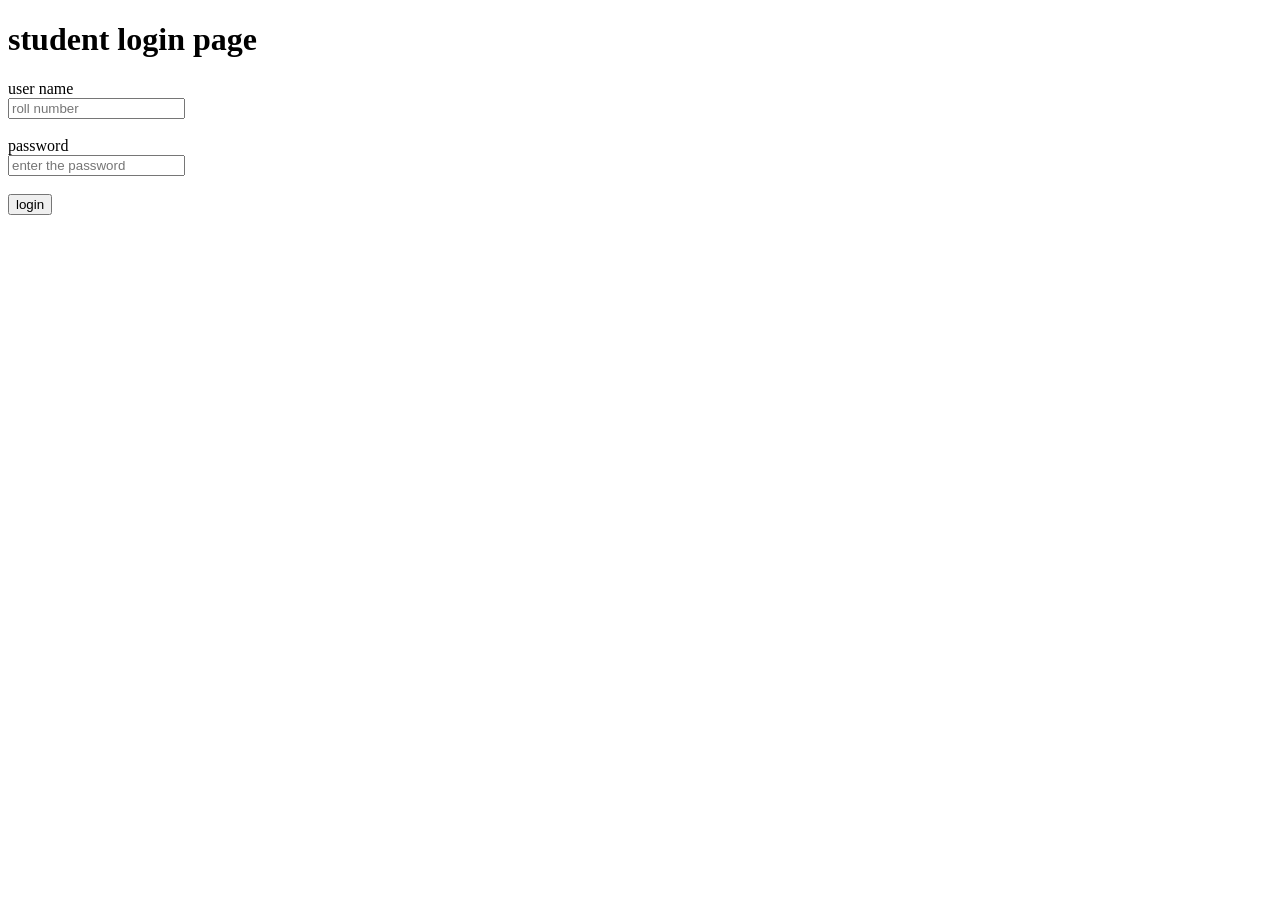
==== login1.html @ eb38d707 "Add files via upload" ====
<!DOCTYPE html>
<html>
    <head>
        <title> STUDENT LOGIN PAGE </title>
    </head>
    <body>
        <h1>student login page </h1>
        <form>
            <lable>user name </lable><br>
            <input type="text" placeholder="roll number "><br><br>
            <lable> password </lable><br>
            <input type="text" placeholder="enter the password"><br><br>

            <input type ="submit" value="login">
        </form>
    </body>
</html>
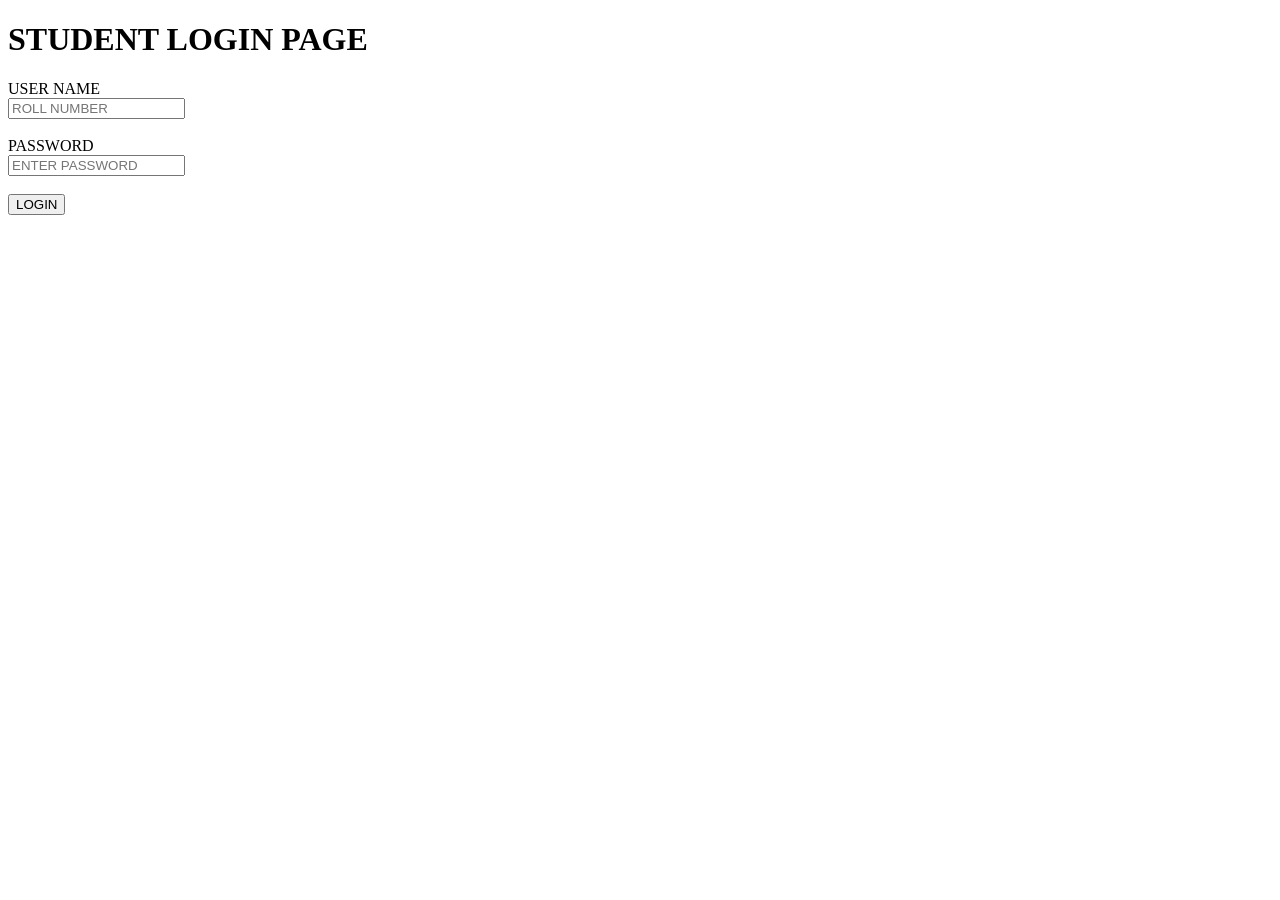
==== commit 947f4dc5: "Update login1.html" ====
--- a/login1.html
+++ b/login1.html
@@ -4,14 +4,14 @@
         <title> STUDENT LOGIN PAGE </title>
     </head>
     <body>
-        <h1>student login page </h1>
+        <h1>STUDENT LOGIN PAGE </h1>
         <form>
-            <lable>user name </lable><br>
-            <input type="text" placeholder="roll number "><br><br>
-            <lable> password </lable><br>
-            <input type="text" placeholder="enter the password"><br><br>
+            <lable>USER NAME </lable><br>
+            <input type="text" placeholder="ROLL NUMBER "><br><br>
+            <lable> PASSWORD </lable><br>
+            <input type="text" placeholder="ENTER PASSWORD"><br><br>
 
-            <input type ="submit" value="login">
+            <input type ="submit" value="LOGIN">
         </form>
     </body>
 </html>
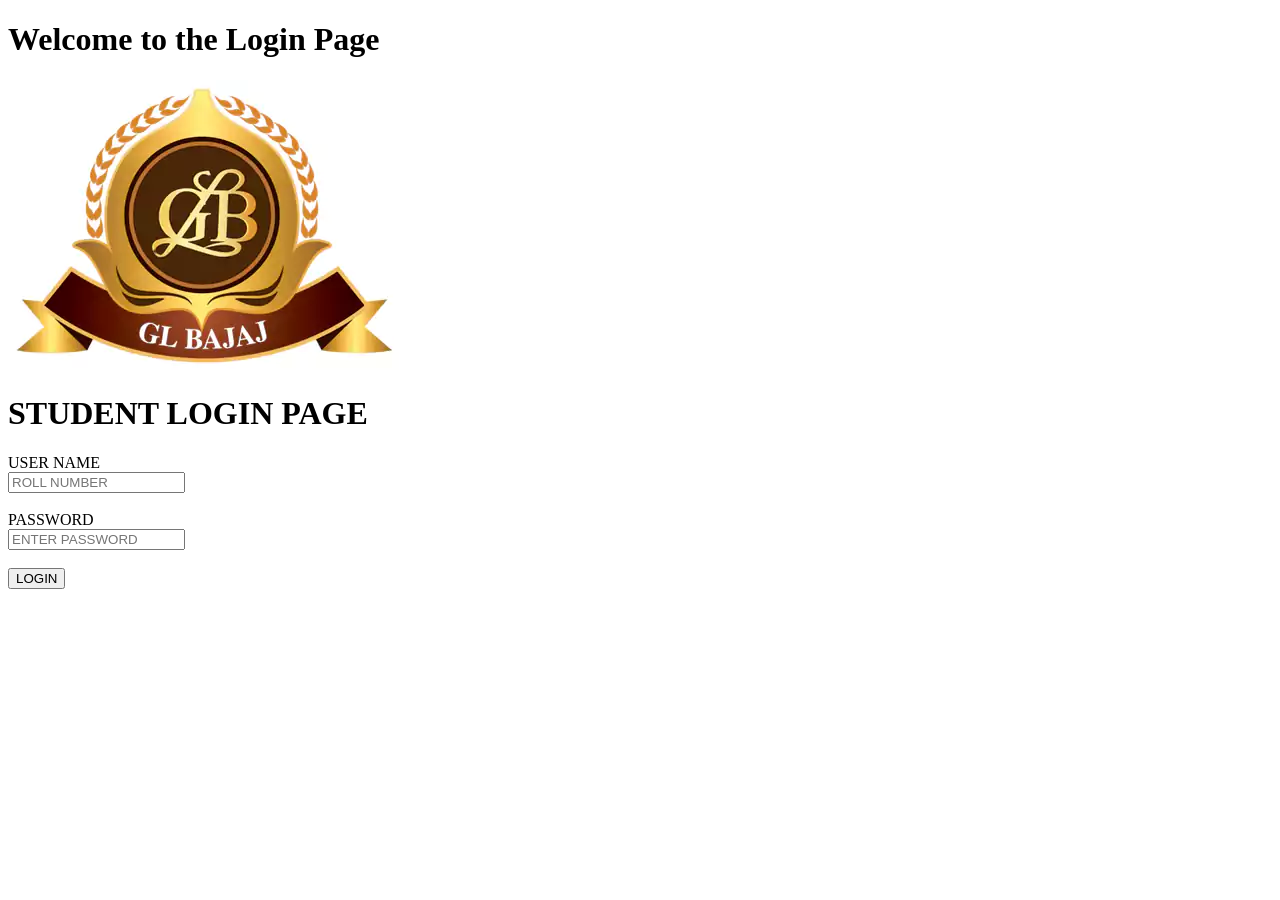
==== commit 98b76680: "Update login1.html" ====
--- a/login1.html
+++ b/login1.html
@@ -1,9 +1,19 @@
 <!DOCTYPE html>
 <html>
     <head>
+         <meta charset="UTF-8">
+    <meta name="viewport" content="width=device-width, initial-scale=1.0">
         <title> STUDENT LOGIN PAGE </title>
+        <link rel="stylesheet" href="style.css">
     </head>
     <body>
+
+         <div class="login_main_box">
+        <h1>Welcome to the Login Page</h1>
+        <div class="logo_box">
+            <img src="new-logo-glbajaj.webp" alt="logo" class="login_logo">
+        </div>
+
         <h1>STUDENT LOGIN PAGE </h1>
         <form>
             <lable>USER NAME </lable><br>
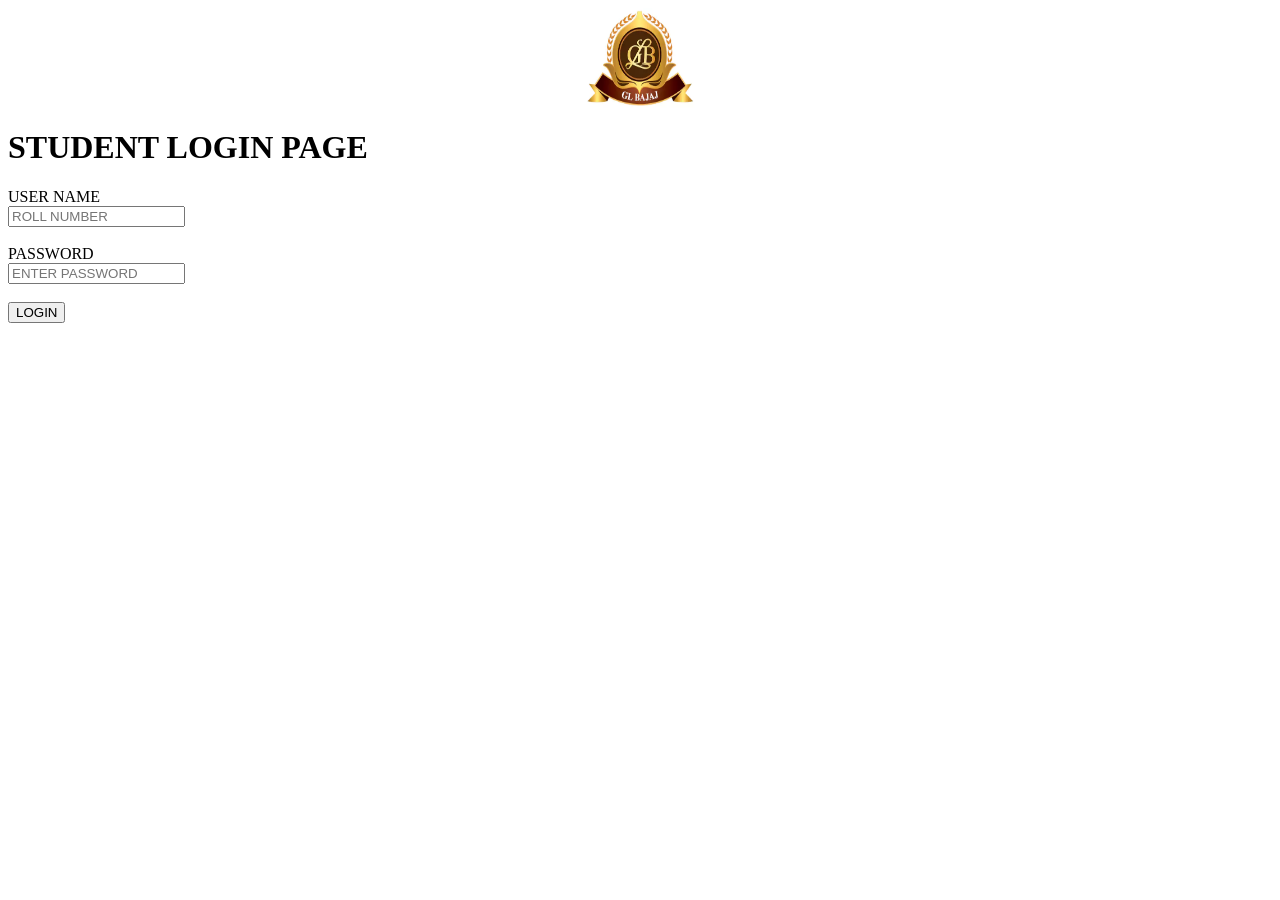
==== commit 3219a5fe: "Update login1.html" ====
--- a/login1.html
+++ b/login1.html
@@ -8,8 +8,7 @@
     </head>
     <body>
 
-         <div class="login_main_box">
-        <h1>Welcome to the Login Page</h1>
+         
         <div class="logo_box">
             <img src="new-logo-glbajaj.webp" alt="logo" class="login_logo">
         </div>
--- a/style.css
+++ b/style.css
@@ -0,0 +1,182 @@
+.header{
+    background-color: #e2ce50;
+    height: 80px;
+    font-weight: bold;
+    font-size: 30px;
+    
+    display: flex;
+    align-items: center; 
+}
+.logo{
+    width:100px;
+    text-align: center;
+    height:60px;
+
+}
+.name{
+    text-align: center;
+    flex: 1;
+}
+
+.nav_add{
+    font-size: 20px;
+    background-color: #d59b28;
+    height: 25px;
+    font-weight: none;
+    display: flex;
+    flex: 1;
+    justify-content: space-around;
+    
+}
+.nav_add a{
+    color: black;
+    text-decoration: none;
+    font-weight:bold;
+
+}
+.navbox{
+    width: 100px;
+    padding: 0px 10px;
+}
+.home{
+    width: 50px;
+    
+}
+
+.main{
+    display: flex;
+    
+    background-color: #e9de92;
+    height: 500px;
+    /* justify-content: space-between; */
+    /* flex:1; */
+
+}
+.left{
+    width:200px;
+    border: 1px solid black;
+    display: flex;
+    flex-direction: column;
+    /* justify-content: space-between; */
+
+}
+.left a{
+    text-decoration: none;
+    color:black;
+}
+.right{
+    display: flex;
+    flex-direction: column;
+    flex:1;
+    justify-content: center;
+    border: 1px solid black;
+    padding: 0px 10px;
+}
+.right iframe{
+    height:100%;
+    width:100%;
+    border:none;
+}
+.logoimage{
+    width:100%;
+    height:100%;
+    object-fit:cover;
+}
+.login_main_box{
+    width:400px;
+    height:500px;
+    border:5px solid black;
+    border-radius: 10px;
+    background-color: #c6941f;
+    /* top:100px; */
+    /* left:500px; */
+    margin-left:400px;
+    /* position:center; */
+}
+.regis_main_box{
+    width:600px;
+    height:800px;
+    border:5px solid black;
+    border-radius: 10px;
+    background-color: #c6941f;
+    /* top:100px; */
+    /* left:500px; */
+    margin-left:400px;
+    /* position:center; */
+}
+.logo_box{
+    width:100%;
+    height:100px;
+    display: flex;
+    justify-content: center;
+    align-items: center;
+    /* background-color: white; */
+}
+.login_logo{
+    /* fit-content:cover; */
+    width:110px;
+    height:100%;
+    /* padding:5px 50px; */
+}
+.login_main_box form{
+    display: flex;
+    flex-direction: column;
+    justify-content: center;
+    align-items: center;
+}
+.login_main_box form input{
+    width:300px;
+    height:30px;
+    margin:10px 0px;
+    border-radius: 5px;
+    border:none;
+    padding:5px 10px;
+    font-size: 20px;
+}
+
+.regis_main_box form input{
+   
+    height:26px;
+    margin:5px 0px;
+  
+}
+.catlog_box{
+    border:2px solid black;
+}
+.book_box{
+    display: flex;
+    border:2px solid black;
+    height:200px;
+    gap:50px;
+    justify-content: space-between;
+    margin:20px 20px;
+}
+.book_img{
+    object-fit: cover;
+    width:240px;
+    height:100%;
+    
+}
+.book_img img{
+   
+    width:100%;
+    height:100%;
+}
+.cart_box{
+    width:200px;
+    display:flex;
+    align-items: center;
+    justify-content: center;
+}
+.cart_box button{
+    width:180px;
+    height:30px;
+    background-color: #7aba27;
+    border:none;
+    font-weight: bold;
+    border-radius: 5px;
+    cursor: pointer;
+    font-size: 20px;
+    
+}
+
